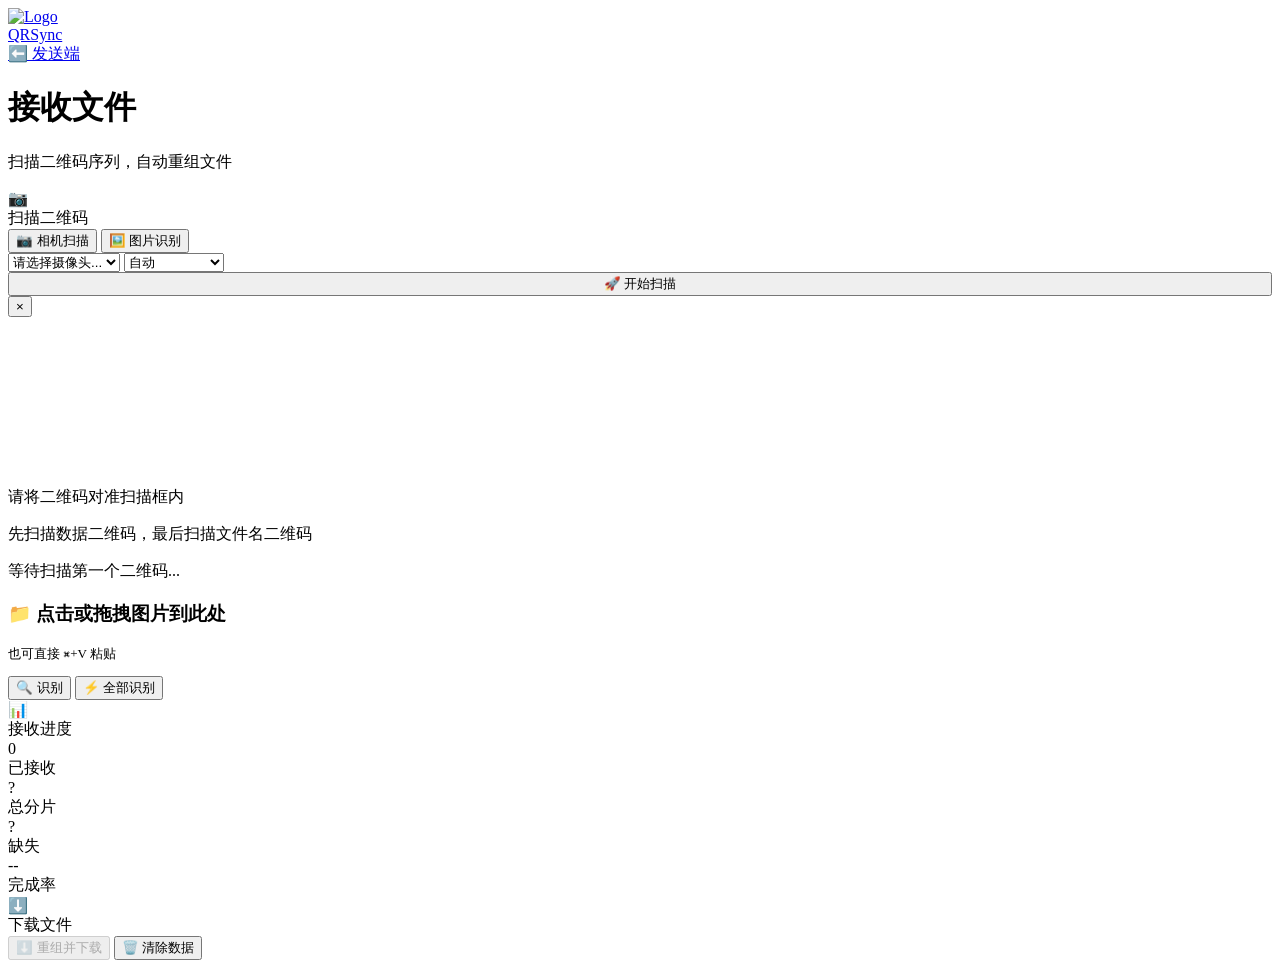
==== receiver/index.html @ c1863209 "feat: Q3 二进制分片 + 同屏横向双码，提升传输密度 去掉 Z85，按 L40 提高默认分片；发送端按页横排双码，接收端多码解码并优先用 ZXing bytes。  Co-authored-b" ====
<!DOCTYPE html>
<html lang="zh-CN">
<head>
    <meta charset="UTF-8">
    <meta name="viewport" content="width=device-width, initial-scale=1.0, maximum-scale=1.0, user-scalable=no">
    <meta name="apple-mobile-web-app-capable" content="yes">
    <title>QRSync - 接收端</title>
    <link rel="stylesheet" href="../shared/theme.css">
    <link rel="stylesheet" href="receiver.css">
</head>
<body>
    <nav>
        <div class="nav-content">
            <a href="../index.html" class="logo">
                <div class="logo-icon">
                    <img src="../icon/QRSync_icon.png" alt="Logo" width="100%" height="100%">
                </div>
                QRSync
            </a>
            <div class="nav-links">
                <a href="../sender/index.html">⬅️ 发送端</a>
            </div>
        </div>
    </nav>

    <div class="container">
        <div class="page-header">
            <h1>接收文件</h1>
            <p>扫描二维码序列，自动重组文件</p>
        </div>

        <!-- 扫描区域 -->
        <div class="card scanner-container">
            <div class="card-title"><div class="icon">📷</div>扫描二维码</div>

            <!-- 模式切换 -->
            <div class="mode-tabs">
                <button class="mode-btn active" data-mode="camera" onclick="switchMode('camera')">📷 相机扫描</button>
                <button class="mode-btn" data-mode="virtual" onclick="switchMode('virtual')">🖼️ 图片识别</button>
            </div>

            <!-- 相机模式 -->
            <div id="camera-section" class="active">
                <div class="camera-controls">
                    <div class="camera-select-row">
                        <select id="camera-select"><option value="">请选择摄像头...</option></select>
                        <select id="resolution-select">
                            <option value="auto">自动</option>
                            <option value="720">720p (HD)</option>
                            <option value="1080">1080p (FHD)</option>
                            <option value="1440">2K (QHD)</option>
                            <option value="2160">4K (UHD)</option>
                        </select>
                    </div>
                    <div class="resolution-actual" id="resolution-actual"></div>
                    <button id="btn-start" class="btn btn-primary" style="width:100%" onclick="toggleCamera()">
                        <span id="scan-btn-text">🚀 开始扫描</span>
                    </button>
                </div>

                <div id="scan-section-wrapper" class="scan-section-wrapper">
                    <div class="scan-window" id="scan-window">
                        <button class="scan-close-btn" onclick="stopCamera()">×</button>
                        <div class="video-container">
                            <video id="video" playsinline></video>
                            <div class="scan-overlay">
                                <div class="scan-frame">
                                    <div class="corner tl"></div>
                                    <div class="corner tr"></div>
                                    <div class="corner bl"></div>
                                    <div class="corner br"></div>
                                    <div class="scan-line"></div>
                                </div>
                            </div>
                        </div>
                    </div>
                    <div class="scan-tips">
                        <p>请将二维码对准扫描框内</p>
                        <p>先扫描数据二维码，最后扫描文件名二维码</p>
                    </div>
                </div>

                <div id="camera-status" class="status-message show status-info">等待扫描第一个二维码...</div>
            </div>

            <!-- 虚拟模式 -->
            <div id="virtual-section">
                <div class="upload-zone"
                     onclick="document.getElementById('file-input').click()"
                     ondrop="handleDrop(event)"
                     ondragover="handleDragOver(event)"
                     ondragleave="handleDragLeave(event)">
                    <h3>📁 点击或拖拽图片到此处</h3>
                    <p style="font-size:13px;color:var(--text-secondary);margin-top:8px">
                        也可直接 <kbd class="kbd-cmd">⌘</kbd>+V 粘贴
                    </p>
                </div>
                <input type="file" id="file-input" accept="image/*" multiple style="display:none"
                       onchange="addToQueue([...this.files])">

                <div class="queue-grid" id="queue-grid"></div>

                <div id="preview-container" class="preview-container" style="display:none">
                    <canvas id="preview-canvas"></canvas>
                </div>

                <div class="btn-group" style="margin-top:12px">
                    <button class="btn btn-primary" id="btn-scan" onclick="scanCurrent()">🔍 识别</button>
                    <button class="btn btn-secondary" onclick="scanAllQueued()">⚡ 全部识别</button>
                </div>
            </div>
        </div>

        <!-- 接收进度 -->
        <div class="card">
            <div class="card-title"><div class="icon">📊</div>接收进度</div>

            <div class="progress-stats">
                <div class="stat-item">
                    <div class="stat-value" id="received-count">0</div>
                    <div class="stat-label">已接收</div>
                </div>
                <div class="stat-item">
                    <div class="stat-value" id="total-count">?</div>
                    <div class="stat-label">总分片</div>
                </div>
                <div class="stat-item">
                    <div class="stat-value" id="missing-count">?</div>
                    <div class="stat-label">缺失</div>
                </div>
                <div class="stat-item">
                    <div class="stat-value" id="progress-pct">--</div>
                    <div class="stat-label">完成率</div>
                </div>
            </div>

            <div class="progress-bar">
                <div class="progress-fill" id="progress-fill-recv" style="width:0%"></div>
            </div>

            <div id="fingerprint-display" class="fingerprint-display" style="display:none">
                <div class="fp-label">文件指纹</div>
                <div class="fp-value" id="fingerprint-value">-</div>
            </div>

            <div id="filename-display" style="display:none;margin-top:12px;font-size:14px;color:var(--text-secondary);text-align:center">
                文件名：<span style="color:var(--text-primary);font-weight:500"></span>
            </div>

            <div class="missing-chunks" id="missing-list"></div>
        </div>

        <!-- 操作 -->
        <div class="card">
            <div class="card-title"><div class="icon">⬇️</div>下载文件</div>
            <div class="action-buttons">
                <button class="btn btn-success" id="btn-reassemble" disabled onclick="reassembleFile()">
                    ⬇️ 重组并下载
                </button>
                <button class="btn btn-secondary" onclick="clearAllData()">
                    🗑️ 清除数据
                </button>
            </div>
        </div>
    </div>

    <div class="toast" id="toast"></div>

    <!-- 依赖库（顺序重要） -->
    <script src="../js/pako.min.js"></script>
    <script src="../js/localforage.min.js"></script>
    <script src="../js/jsQR.js"></script>

    <!-- zxing-wasm：wasm binary 以 base64 内嵌，绕过 file:// CORS 限制 -->
    <script src="../js/zxing_reader_wasm_b64.js"></script>
    <script>
        // 手写循环比 Uint8Array.from(binary, c=>c.charCodeAt(0)) 快 ~12x（5ms vs 60ms）
        var _b64decoded = atob(ZXingWasmBase64);
        ZXingWasmBase64 = null; // base64 字符串已不再需要，立即释放（节省 ~2.8MB）
        var _wasmArr = new Uint8Array(_b64decoded.length);
        for (var _i = 0; _i < _b64decoded.length; _i++) _wasmArr[_i] = _b64decoded.charCodeAt(_i);
        _b64decoded = null;
        var _wasmBinary = _wasmArr.buffer;
        _wasmArr = null;
    </script>
    <script src="../js/zxing-wasm-reader.js"></script>
    <script>
        // 主线程一份 + Worker 池各一份（需独立 ArrayBuffer，不可 transfer 共享）
        window.__QRSyncWasmBinaryCopies = [
            _wasmBinary.slice(0),
            _wasmBinary.slice(0),
            _wasmBinary.slice(0)
        ];
        ZXingWASM.setZXingModuleOverrides({ wasmBinary: _wasmBinary });
        _wasmBinary = null;
        // 预热 wasm，标记就绪状态
        ZXingWASM.readBarcodesFromImageData(
            { data: new Uint8ClampedArray(4), width: 1, height: 1 },
            { formats: ['QRCode'] }
        ).then(() => {
            ZXingWASM._wasmReady = true;
            console.log('[zxing-wasm] ✅ 已就绪');
        }).catch(e => {
            console.warn('[zxing-wasm] ⚠️ 初始化失败，将使用 jsQR 兜底:', e.message);
        });
    </script>

    <!-- 共享工具函数 -->
    <script src="../shared/utils.js?v=20260726-abc2"></script>
    <!-- 接收端逻辑（?v= 用于 file:// 强刷缓存） -->
    <script src="receiver.js?v=20260726-abc2"></script>
</body>
</html>
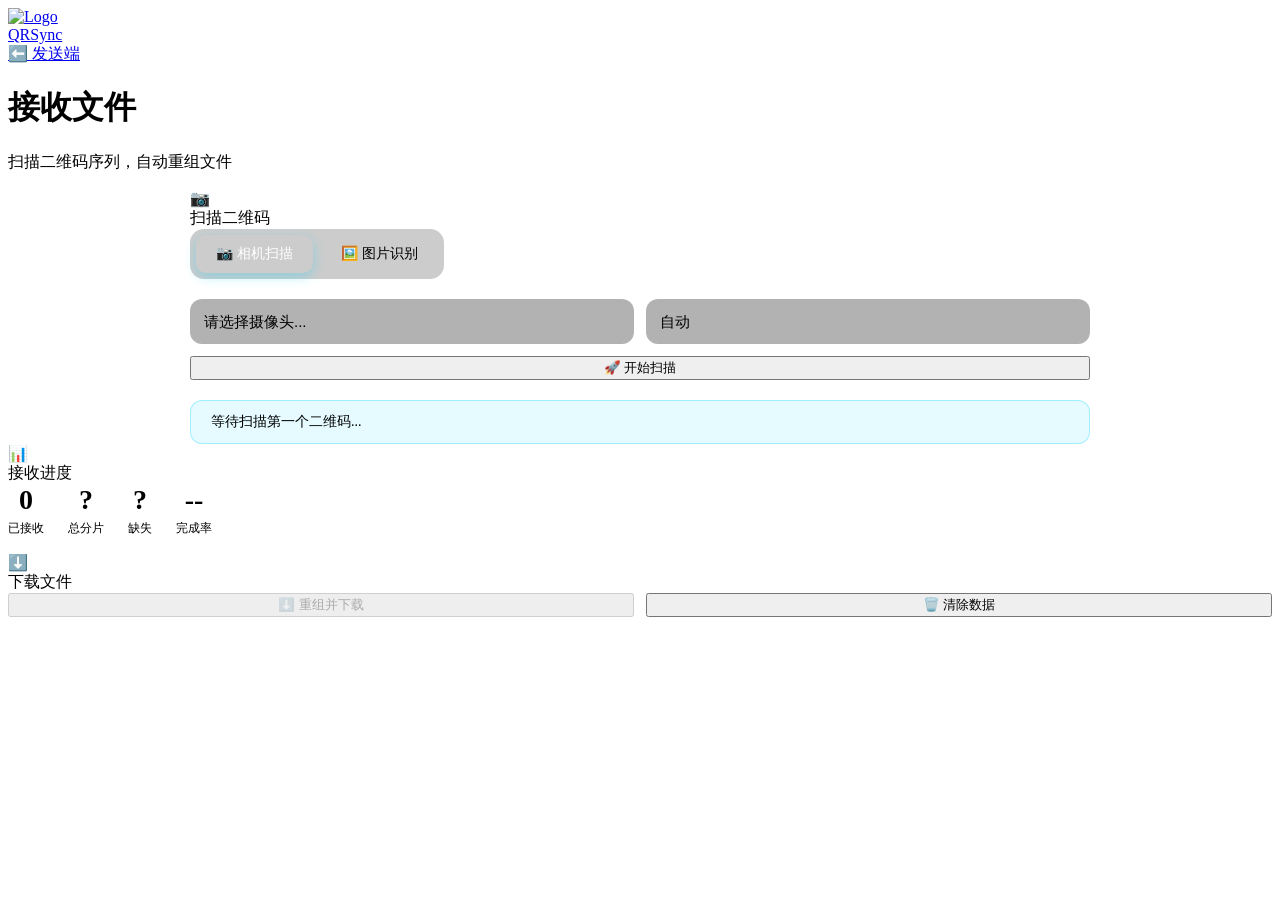
==== commit 70177ce1: "fix: 接收端全幅取景适配双码，沉浸模式底栏与码区分离 去掉中心裁方；沉浸模式增加双码间距，控件缩放到独立底行避免遮挡。  Co-authored-by: Cursor <cursoragent@c" ====
--- a/receiver/index.html
+++ b/receiver/index.html
@@ -6,7 +6,7 @@
     <meta name="apple-mobile-web-app-capable" content="yes">
     <title>QRSync - 接收端</title>
     <link rel="stylesheet" href="../shared/theme.css">
-    <link rel="stylesheet" href="receiver.css">
+    <link rel="stylesheet" href="receiver.css?v=20260726-abc7">
 </head>
 <body>
     <nav>
@@ -75,8 +75,8 @@
                         </div>
                     </div>
                     <div class="scan-tips">
-                        <p>请将二维码对准扫描框内</p>
-                        <p>先扫描数据二维码，最后扫描文件名二维码</p>
+                        <p>请将横排双码整页对准扫描框（全幅取景，勿只对单个码）</p>
+                        <p>先扫数据码，最后扫文件名码</p>
                     </div>
                 </div>
 
@@ -199,15 +199,14 @@
             { formats: ['QRCode'] }
         ).then(() => {
             ZXingWASM._wasmReady = true;
-            console.log('[zxing-wasm] ✅ 已就绪');
         }).catch(e => {
             console.warn('[zxing-wasm] ⚠️ 初始化失败，将使用 jsQR 兜底:', e.message);
         });
     </script>
 
     <!-- 共享工具函数 -->
-    <script src="../shared/utils.js?v=20260726-abc2"></script>
+    <script src="../shared/utils.js?v=20260726-abc7"></script>
     <!-- 接收端逻辑（?v= 用于 file:// 强刷缓存） -->
-    <script src="receiver.js?v=20260726-abc2"></script>
+    <script src="receiver.js?v=20260726-abc7"></script>
 </body>
 </html>
--- a/receiver/receiver.css
+++ b/receiver/receiver.css
@@ -0,0 +1,404 @@
+/* ===== 容器 ===== */
+.scanner-container { max-width: 900px; margin: 0 auto; }
+
+/* ===== 模式切换 ===== */
+.mode-tabs {
+    display: flex;
+    gap: 8px;
+    margin-bottom: 20px;
+    background: rgba(0,0,0,0.2);
+    padding: 6px;
+    border-radius: 14px;
+    border: 1px solid var(--border-glass);
+    width: fit-content;
+}
+
+.mode-btn {
+    padding: 10px 20px;
+    border-radius: 10px;
+    border: none;
+    background: transparent;
+    color: var(--text-secondary);
+    font-size: 14px;
+    font-weight: 500;
+    cursor: pointer;
+    transition: all 0.3s;
+}
+
+.mode-btn.active {
+    background: linear-gradient(135deg, var(--accent), var(--accent-secondary));
+    color: white;
+    box-shadow: 0 4px 12px rgba(0, 212, 255, 0.3);
+}
+
+@media (max-width: 734px) { .mode-btn { padding: 8px 14px; font-size: 13px; } }
+
+/* ===== 相机 / 虚拟区域切换 ===== */
+#camera-section, #virtual-section { display: none; }
+#camera-section.active, #virtual-section.active { display: block; }
+
+/* ===== 相机控件 ===== */
+.camera-controls { margin-bottom: 20px; }
+
+.camera-select-row {
+    display: flex;
+    gap: 12px;
+    margin-bottom: 8px;
+    flex-wrap: wrap;
+}
+
+.camera-select-row select {
+    flex: 1;
+    min-width: 160px;
+    padding: 14px;
+    border: 1px solid var(--border-glass);
+    border-radius: 12px;
+    font-size: 15px;
+    background: rgba(0, 0, 0, 0.3);
+    appearance: none;
+    -webkit-appearance: none;
+    background-image: url("data:image/svg+xml,%3Csvg width='12' height='8' viewBox='0 0 12 8' fill='none'%3E%3Cpath d='M1 1.5L6 6.5L11 1.5' stroke='%2300d4ff' stroke-width='1.5' stroke-linecap='round' stroke-linejoin='round'/%3E%3C/svg%3E");
+    background-repeat: no-repeat;
+    background-position: right 14px center;
+    padding-right: 40px;
+    color: var(--text-primary);
+}
+
+.resolution-actual {
+    font-size: 12px;
+    color: var(--text-secondary);
+    margin-bottom: 12px;
+}
+
+/* ===== 扫描窗口 ===== */
+.scan-section-wrapper {
+    position: relative;
+    margin-bottom: 16px;
+    border-radius: 20px;
+    overflow: hidden;
+    display: none;
+    border: 2px solid var(--border-glass);
+}
+
+.scan-section-wrapper.active { display: block; }
+
+.scan-window {
+    width: 100%;
+    background: #000;
+    position: relative;
+    border-radius: 20px;
+    overflow: hidden;
+}
+
+.video-container {
+    position: relative;
+    width: 100%;
+    aspect-ratio: 16 / 9;
+    overflow: hidden;
+    background: #000;
+}
+
+#video {
+    position: absolute;
+    inset: 0;
+    width: 100%;
+    height: 100%;
+    object-fit: contain;
+}
+
+.scan-overlay {
+    position: absolute;
+    inset: 0;
+    pointer-events: none;
+    z-index: 2;
+}
+
+.scan-frame {
+    position: absolute;
+    top: 50%;
+    left: 50%;
+    transform: translate(-50%, -50%);
+    width: 94%;
+    height: 72%;
+    border: 3px solid var(--accent);
+    border-radius: 12px;
+    box-shadow: 0 0 0 9999px rgba(0, 0, 0, 0.45);
+}
+
+.corner {
+    position: absolute;
+    width: 24px;
+    height: 24px;
+    border-color: var(--accent);
+    border-style: solid;
+}
+
+.corner.tl { top: -3px;    left: -3px;   border-width: 4px 0 0 4px; }
+.corner.tr { top: -3px;    right: -3px;  border-width: 4px 4px 0 0; }
+.corner.bl { bottom: -3px; left: -3px;   border-width: 0 0 4px 4px; }
+.corner.br { bottom: -3px; right: -3px;  border-width: 0 4px 4px 0; }
+
+@keyframes scan-line {
+    0%   { top: 10%; opacity: 1; }
+    90%  { top: 90%; opacity: 1; }
+    100% { top: 90%; opacity: 0; }
+}
+
+.scan-line {
+    position: absolute;
+    left: 5%;
+    width: 90%;
+    height: 2px;
+    background: linear-gradient(90deg, transparent, var(--accent), transparent);
+    box-shadow: 0 0 8px var(--accent);
+    animation: scan-line 2s ease-in-out infinite;
+}
+
+.scan-close-btn {
+    position: absolute;
+    top: 12px;
+    right: 12px;
+    width: 36px;
+    height: 36px;
+    border-radius: 50%;
+    border: none;
+    background: rgba(0,0,0,0.6);
+    color: white;
+    font-size: 18px;
+    cursor: pointer;
+    z-index: 10;
+    display: flex;
+    align-items: center;
+    justify-content: center;
+    transition: background 0.2s;
+}
+
+.scan-close-btn:hover { background: rgba(239, 71, 111, 0.8); }
+
+.scan-tips { padding: 12px 0; text-align: center; }
+.scan-tips p { font-size: 13px; color: var(--text-secondary); margin-bottom: 4px; }
+
+@keyframes scan-success {
+    0%   { box-shadow: 0 0 0 0 rgba(0, 245, 212, 0.7); }
+    70%  { box-shadow: 0 0 0 20px rgba(0, 245, 212, 0); }
+    100% { box-shadow: 0 0 0 0 rgba(0, 245, 212, 0); }
+}
+
+.scan-success { animation: scan-success 0.3s ease-out; }
+
+/* ===== 状态消息 ===== */
+.status-message {
+    padding: 12px 20px;
+    border-radius: 12px;
+    font-size: 14px;
+    margin-top: 12px;
+    display: none;
+    border: 1px solid transparent;
+}
+
+.status-message.show { display: block; }
+.status-info    { background: rgba(0, 212, 255, 0.1);  color: var(--accent);   border-color: rgba(0, 212, 255, 0.3); }
+.status-success { background: rgba(0, 245, 212, 0.1);  color: var(--success);  border-color: rgba(0, 245, 212, 0.3); }
+.status-error   { background: rgba(239, 71, 111, 0.1); color: var(--error);    border-color: rgba(239, 71, 111, 0.3); }
+
+/* ===== 虚拟模式 ===== */
+.upload-zone {
+    border: 2px dashed rgba(0, 212, 255, 0.3);
+    border-radius: 20px;
+    padding: 40px;
+    text-align: center;
+    cursor: pointer;
+    transition: all 0.3s;
+    background: rgba(0, 212, 255, 0.03);
+    margin-bottom: 20px;
+}
+
+.upload-zone:hover, .upload-zone.drag-over {
+    border-color: var(--accent);
+    background: rgba(0, 212, 255, 0.08);
+}
+
+.upload-zone h3 { font-size: 18px; color: var(--text-secondary); }
+
+/* ===== 图片队列 ===== */
+.queue-grid {
+    display: grid;
+    grid-template-columns: repeat(auto-fill, minmax(80px, 1fr));
+    gap: 8px;
+    margin-bottom: 16px;
+    max-height: 200px;
+    overflow-y: auto;
+}
+
+.queue-item {
+    aspect-ratio: 1;
+    border-radius: 10px;
+    overflow: hidden;
+    cursor: pointer;
+    border: 2px solid transparent;
+    transition: all 0.2s;
+    position: relative;
+    background: rgba(0,0,0,0.3);
+}
+
+.queue-item img {
+    width: 100%;
+    height: 100%;
+    object-fit: cover;
+}
+
+.queue-item.selected  { border-color: var(--accent); }
+.queue-item.completed { border-color: var(--success); }
+.queue-item.error     { border-color: var(--error); }
+
+.queue-item-badge {
+    position: absolute;
+    top: 4px;
+    right: 4px;
+    width: 18px;
+    height: 18px;
+    border-radius: 50%;
+    font-size: 11px;
+    display: flex;
+    align-items: center;
+    justify-content: center;
+}
+
+/* ===== 预览 ===== */
+.preview-container {
+    position: relative;
+    border-radius: 16px;
+    overflow: hidden;
+    background: #000;
+    margin-bottom: 16px;
+}
+
+.preview-container canvas {
+    width: 100%;
+    height: auto;
+    display: block;
+    max-height: 500px;
+    object-fit: contain;
+}
+
+.preview-overlay {
+    position: absolute;
+    inset: 0;
+    pointer-events: none;
+}
+
+.preview-scan-frame {
+    position: absolute;
+    border: 2px dashed rgba(0, 212, 255, 0.6);
+    border-radius: 8px;
+    pointer-events: none;
+}
+
+/* ===== 进度卡片 ===== */
+.progress-card {
+    background: rgba(0,0,0,0.2);
+    border-radius: 16px;
+    padding: 20px;
+    border: 1px solid var(--border-glass);
+    margin-bottom: 20px;
+}
+
+.progress-stats {
+    display: flex;
+    gap: 24px;
+    margin-bottom: 16px;
+    flex-wrap: wrap;
+}
+
+.stat-item { text-align: center; }
+.stat-value { font-size: 28px; font-weight: 700; color: var(--accent); }
+.stat-label { font-size: 12px; color: var(--text-secondary); margin-top: 4px; }
+
+/* ===== 指纹 ===== */
+.fingerprint-display {
+    display: none;
+    margin-top: 12px;
+    padding: 12px 20px;
+    background: linear-gradient(135deg, rgba(0,212,255,0.1), rgba(123,44,191,0.1));
+    border-radius: 12px;
+    border: 1px solid rgba(0,212,255,0.2);
+    text-align: center;
+}
+
+.fingerprint-display .fp-label {
+    font-size: 11px;
+    color: var(--text-secondary);
+    text-transform: uppercase;
+    letter-spacing: 0.08em;
+    margin-bottom: 4px;
+}
+
+.fingerprint-display .fp-value {
+    font-family: "SF Mono", monospace;
+    font-size: 20px;
+    font-weight: 700;
+    color: var(--accent);
+    letter-spacing: 3px;
+}
+
+/* ===== 缺失分片列表 ===== */
+.missing-chunks {
+    display: flex;
+    flex-wrap: wrap;
+    gap: 6px;
+    margin-top: 12px;
+    max-height: 120px;
+    overflow-y: auto;
+}
+
+.missing-chip {
+    padding: 4px 10px;
+    background: rgba(239, 71, 111, 0.15);
+    border: 1px solid rgba(239, 71, 111, 0.3);
+    border-radius: 20px;
+    font-size: 12px;
+    font-family: "SF Mono", monospace;
+    color: var(--error);
+}
+
+/* ===== 浮动消息 ===== */
+.floating-message {
+    position: fixed;
+    top: 80px;
+    left: 50%;
+    transform: translateX(-50%);
+    padding: 12px 24px;
+    background: rgba(0, 245, 212, 0.15);
+    border: 1px solid rgba(0, 245, 212, 0.4);
+    border-radius: 12px;
+    color: var(--success);
+    font-size: 14px;
+    font-weight: 500;
+    z-index: 9999;
+    animation: float-in 0.3s ease, float-out 0.3s ease 2.5s forwards;
+    pointer-events: none;
+    max-width: 90%;
+    text-align: center;
+}
+
+.floating-message.floating-error {
+    background: rgba(239, 71, 111, 0.15);
+    border-color: rgba(239, 71, 111, 0.4);
+    color: var(--error);
+}
+
+@keyframes float-in  { from { opacity: 0; transform: translateX(-50%) translateY(-20px); } to { opacity: 1; transform: translateX(-50%) translateY(0); } }
+@keyframes float-out { from { opacity: 1; } to { opacity: 0; } }
+
+/* ===== Action Buttons ===== */
+.action-buttons { display: flex; gap: 12px; flex-wrap: wrap; }
+.action-buttons .btn { flex: 1; min-width: 140px; }
+
+@media (max-width: 480px) {
+    .stat-value { font-size: 22px; }
+    .queue-grid { grid-template-columns: repeat(auto-fill, minmax(60px, 1fr)); }
+}
+
+@media (min-width: 768px) {
+    .preview-container canvas { max-width: 500px; margin: 0 auto; }
+}
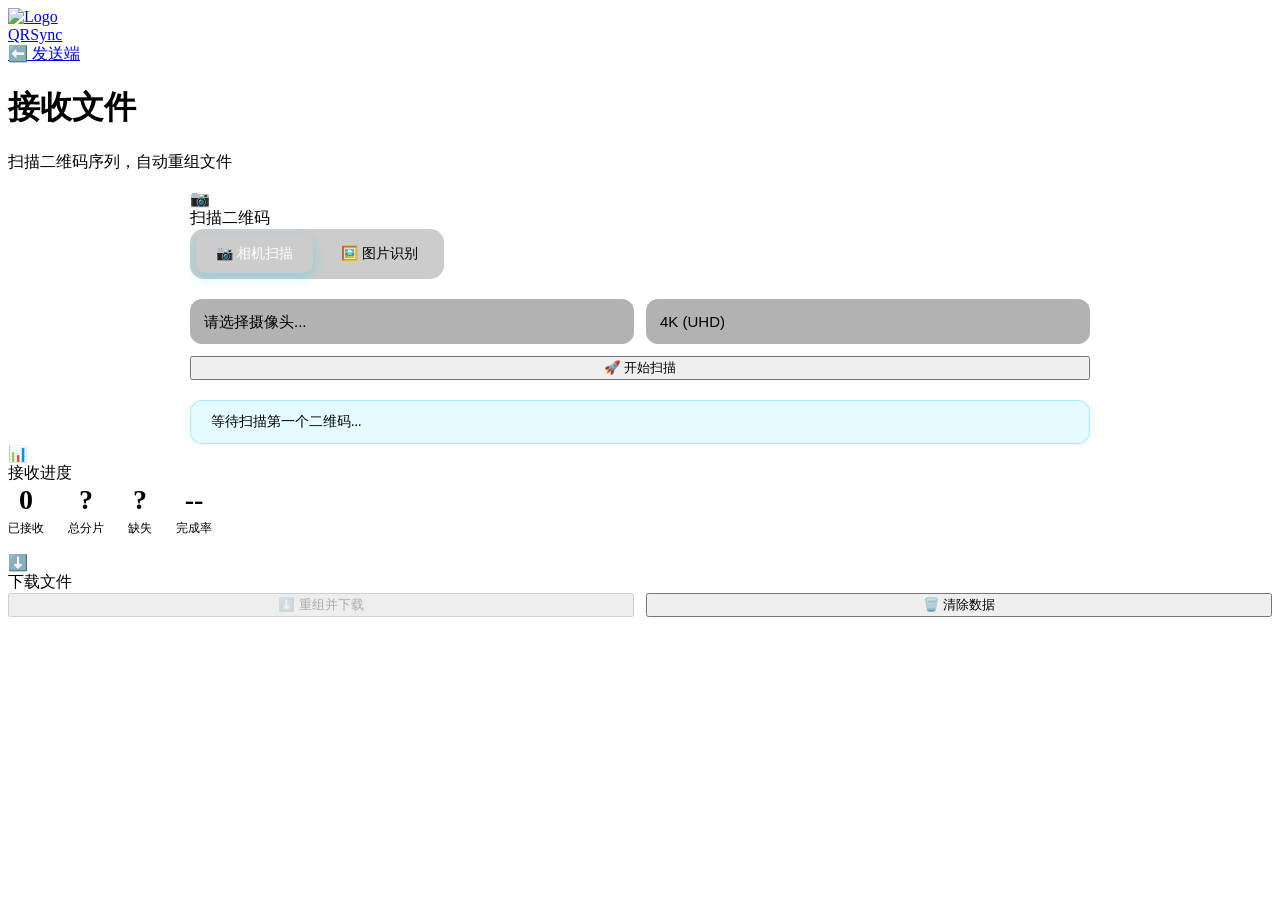
==== commit 070bd467: "perf: 4K 原生分辨率解码并加大沉浸双码静区 默认 decodeMaxEdge=0 不降采样；沉浸模式增加外边距与码间白边，提升双码识别率。  Co-authored-by: Cursor <c" ====
--- a/receiver/index.html
+++ b/receiver/index.html
@@ -49,7 +49,7 @@
                             <option value="720">720p (HD)</option>
                             <option value="1080">1080p (FHD)</option>
                             <option value="1440">2K (QHD)</option>
-                            <option value="2160">4K (UHD)</option>
+                            <option value="2160" selected>4K (UHD)</option>
                         </select>
                     </div>
                     <div class="resolution-actual" id="resolution-actual"></div>
@@ -205,8 +205,8 @@
     </script>
 
     <!-- 共享工具函数 -->
-    <script src="../shared/utils.js?v=20260726-abc7"></script>
+    <script src="../shared/utils.js?v=20260726-abc10"></script>
     <!-- 接收端逻辑（?v= 用于 file:// 强刷缓存） -->
-    <script src="receiver.js?v=20260726-abc7"></script>
+    <script src="receiver.js?v=20260726-abc10"></script>
 </body>
 </html>
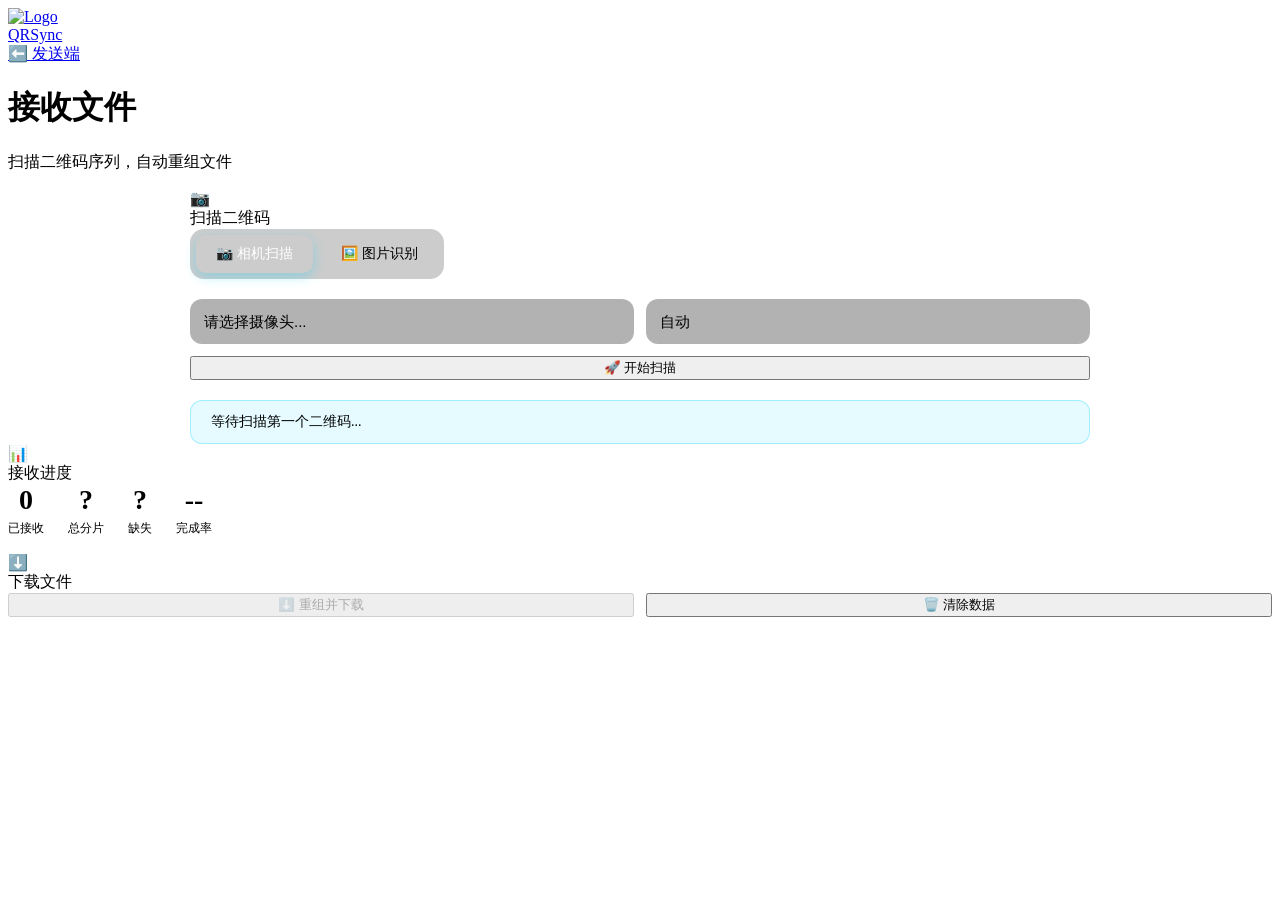
==== commit 721d4063: "perf: 单线程解码快路径，保留成功率且不降采样 默认关 rotate/invert，连续 MISS 再升级；限制单符号并关闭库内 downscale。  Co-authored-by: Curso" ====
--- a/receiver/index.html
+++ b/receiver/index.html
@@ -6,7 +6,7 @@
     <meta name="apple-mobile-web-app-capable" content="yes">
     <title>QRSync - 接收端</title>
     <link rel="stylesheet" href="../shared/theme.css">
-    <link rel="stylesheet" href="receiver.css?v=20260726-abc7">
+    <link rel="stylesheet" href="receiver.css">
 </head>
 <body>
     <nav>
@@ -49,7 +49,7 @@
                             <option value="720">720p (HD)</option>
                             <option value="1080">1080p (FHD)</option>
                             <option value="1440">2K (QHD)</option>
-                            <option value="2160" selected>4K (UHD)</option>
+                            <option value="2160">4K (UHD)</option>
                         </select>
                     </div>
                     <div class="resolution-actual" id="resolution-actual"></div>
@@ -75,8 +75,8 @@
                         </div>
                     </div>
                     <div class="scan-tips">
-                        <p>请将横排双码整页对准扫描框（全幅取景，勿只对单个码）</p>
-                        <p>先扫数据码，最后扫文件名码</p>
+                        <p>请将二维码对准扫描框内</p>
+                        <p>先扫描数据二维码，最后扫描文件名二维码</p>
                     </div>
                 </div>
 
@@ -185,12 +185,6 @@
     </script>
     <script src="../js/zxing-wasm-reader.js"></script>
     <script>
-        // 主线程一份 + Worker 池各一份（需独立 ArrayBuffer，不可 transfer 共享）
-        window.__QRSyncWasmBinaryCopies = [
-            _wasmBinary.slice(0),
-            _wasmBinary.slice(0),
-            _wasmBinary.slice(0)
-        ];
         ZXingWASM.setZXingModuleOverrides({ wasmBinary: _wasmBinary });
         _wasmBinary = null;
         // 预热 wasm，标记就绪状态
@@ -199,14 +193,15 @@
             { formats: ['QRCode'] }
         ).then(() => {
             ZXingWASM._wasmReady = true;
+            console.log('[zxing-wasm] ✅ 已就绪');
         }).catch(e => {
             console.warn('[zxing-wasm] ⚠️ 初始化失败，将使用 jsQR 兜底:', e.message);
         });
     </script>
 
     <!-- 共享工具函数 -->
-    <script src="../shared/utils.js?v=20260726-abc10"></script>
-    <!-- 接收端逻辑（?v= 用于 file:// 强刷缓存） -->
-    <script src="receiver.js?v=20260726-abc10"></script>
+    <script src="../shared/utils.js"></script>
+    <!-- 接收端逻辑 -->
+    <script src="receiver.js?v=20260726-decode1"></script>
 </body>
 </html>
--- a/receiver/receiver.css
+++ b/receiver/receiver.css
@@ -93,17 +93,19 @@
 .video-container {
     position: relative;
     width: 100%;
-    aspect-ratio: 16 / 9;
+    aspect-ratio: 1 / 1;
     overflow: hidden;
     background: #000;
 }
 
 #video {
     position: absolute;
-    inset: 0;
+    top: 50%;
+    left: 50%;
     width: 100%;
     height: 100%;
-    object-fit: contain;
+    transform: translate(-50%, -50%);
+    object-fit: cover;
 }
 
 .scan-overlay {
@@ -118,10 +120,10 @@
     top: 50%;
     left: 50%;
     transform: translate(-50%, -50%);
-    width: 94%;
-    height: 72%;
+    width: 78%;
+    height: 78%;
     border: 3px solid var(--accent);
-    border-radius: 12px;
+    border-radius: 16px;
     box-shadow: 0 0 0 9999px rgba(0, 0, 0, 0.45);
 }
 
